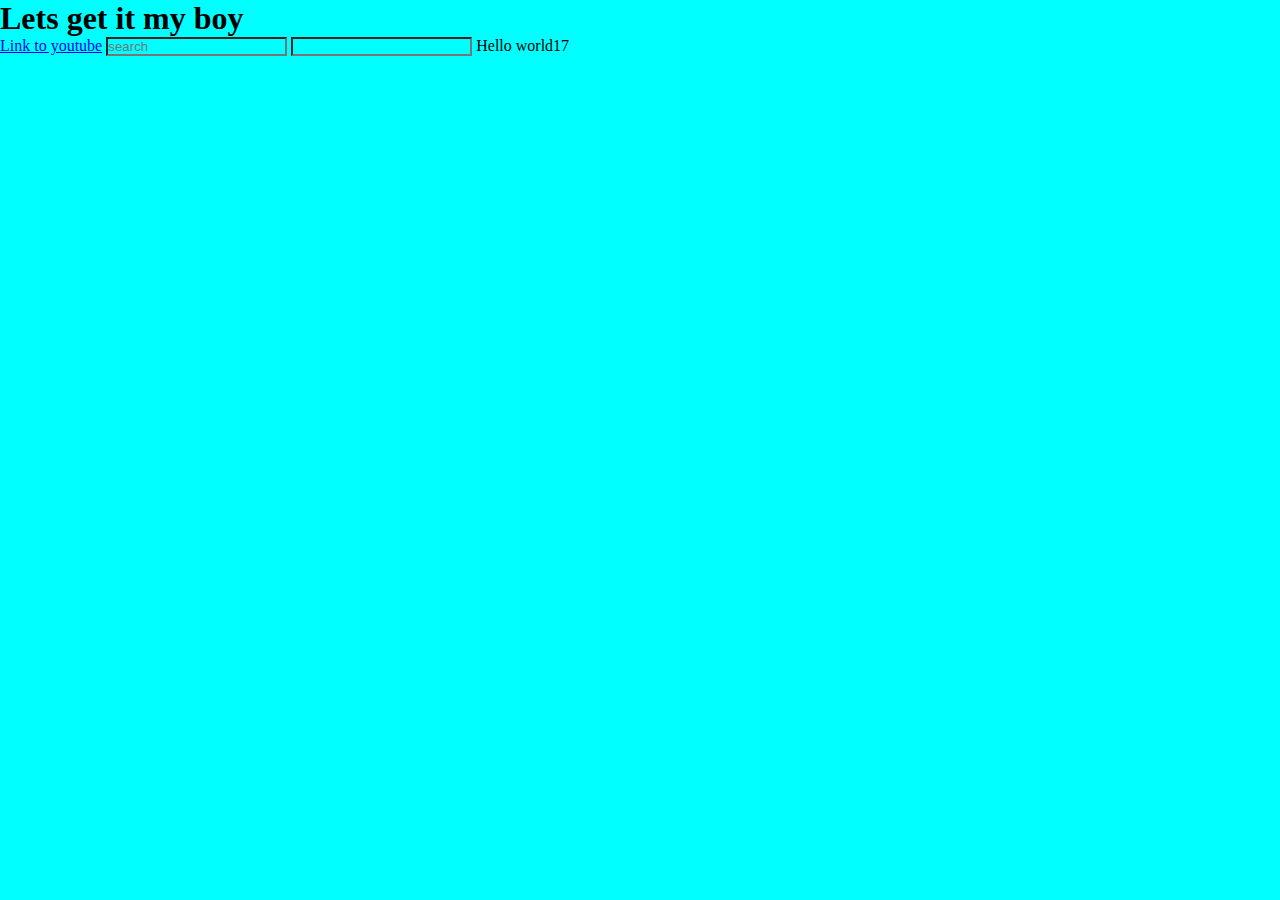
==== index.html @ 060e9d69 "Added new files" ====
<!DOCTYPE html>
<html lang="en">
<head>
    <meta charset="UTF-8">
    <meta name="viewport" content="width=device-width, initial-scale=1.0">
    <link rel="stylesheet" href="style.css">
    <title>Home</title>
</head>
<body>
    <h1 id="Flacko">This is Flacko</h1>
    <a href="youtube.com" target="_blank">Link to youtube</a>
    <input type="textarea" placeholder="search">
    <input type="password">
</body>
<script>
    document.write('Hello world')
    document.getElementById('Flacko').innerText = 'Lets get it my boy'

    let var1 = 9;
    let var2 = 8;
    function addnums(a, b){
        return(var1 + var2)
    }
    document.write(addnums(var1, var2))
</script>
</html>
---- style.css ----
*{
    padding: 0%;
    margin: 0;
    background-color: aqua;
}
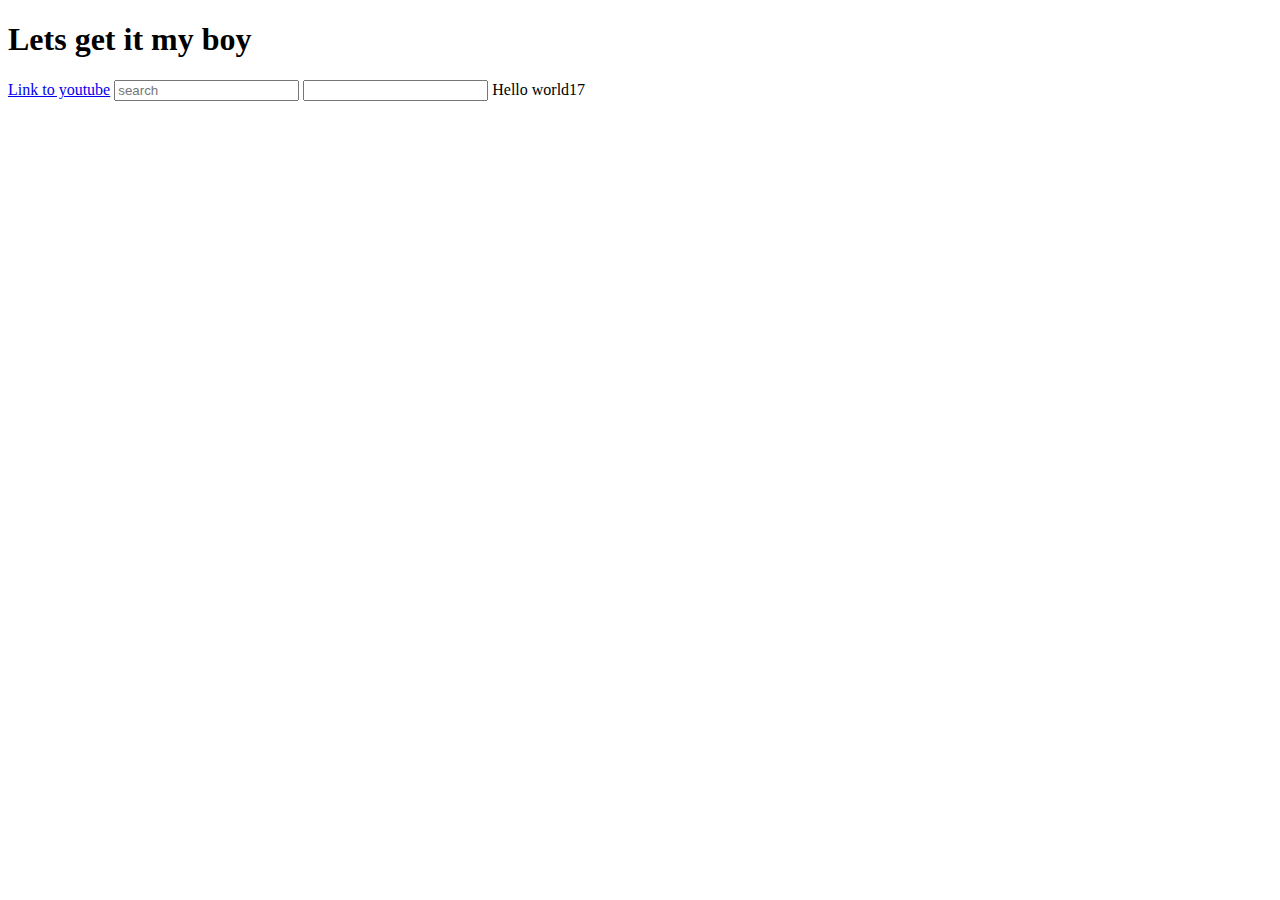
==== commit 3df4bd03: "New Files" ====
--- a/index.html
+++ b/index.html
@@ -21,6 +21,6 @@
     function addnums(a, b){
         return(var1 + var2)
     }
-    document.write(addnums(var1, var2))
+     document.write(addnums(var1, var2))
 </script>
 </html>